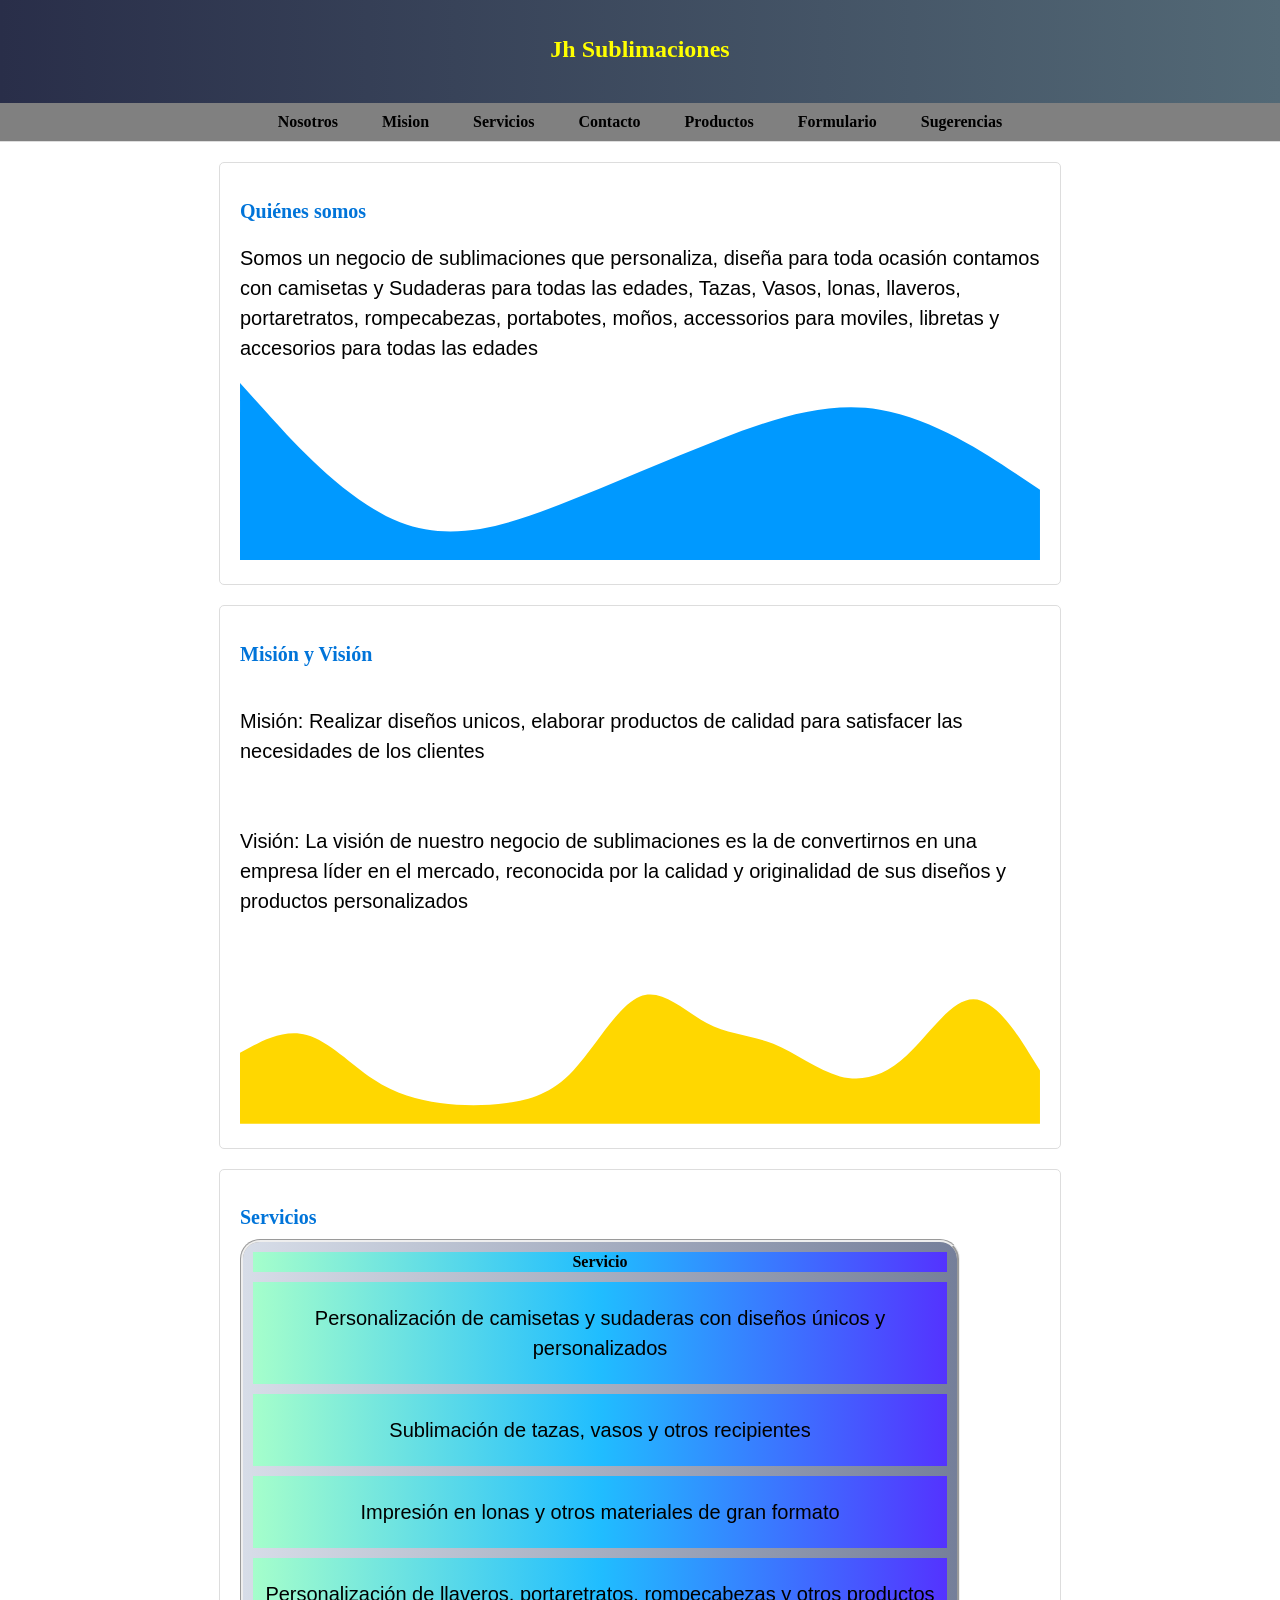
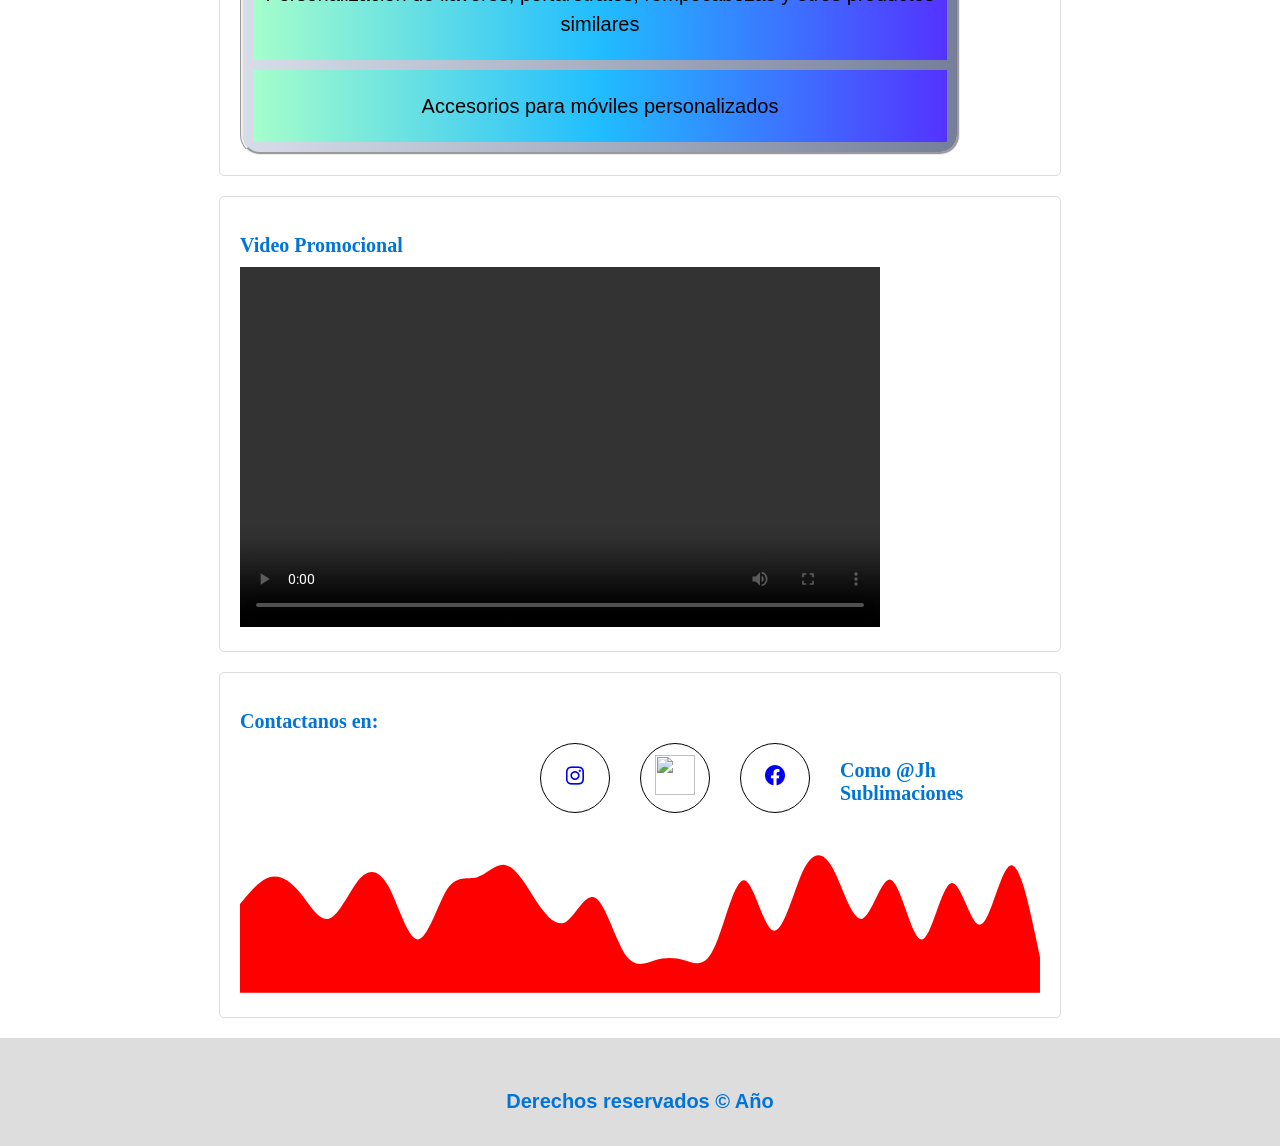
==== Pagina informativa.html @ 8717a776 "Add files via upload" ====
<!DOCTYPE html>
<html>
<head>
    <link rel="preconnect" href="https://fonts.googleapis.com">
    <link rel="preconnect" href="https://fonts.gstatic.com" crossorigin>
    <link href="https://fonts.googleapis.com/css2?family=Roboto:wght@400;700&display=swap" rel="stylesheet">
    <link href='https://unpkg.com/boxicons@2.1.1/css/boxicons.min.css' rel='stylesheet'>
    <link href="indexestilo.css" rel="stylesheet" type="text/css">
    <title>Página de Sublimaciones</title>
</head>
<body>
	<header>
		<div>
			<img src="https://i.ibb.co/zRrYt84/negocio.jpg" alt="Imagen de ejemplo" width="190px" height="200px">
			</div>
		<h1 style="color: yellow;">Jh Sublimaciones</h1>
	</header>
	<nav>
        <a href="#grado1">Nosotros</a>
        <a href="#Mision">Mision</a>
		<a href="#Servicios">Servicios</a>
		<a href="#contacto">Contacto</a>
		<a href="http://localhost/prueba 3.html">Productos</a>
        <a href="http://localhost/formulario.html">Formulario</a>
        <a href="http://localhost/Pagina de comentarios.html">Sugerencias</a>
	</nav>
	<section id="grado1">
		<h2>Quiénes somos</h2>
		<p>Somos un negocio de sublimaciones que personaliza, diseña para toda ocasión contamos con camisetas y Sudaderas para todas las edades, Tazas, Vasos, lonas, llaveros, portaretratos, rompecabezas, portabotes, moños, accessorios para moviles, libretas y accesorios para todas las edades</p>
		<svg xmlns="http://www.w3.org/2000/svg" viewBox="0 0 1440 320">
        <path fill="#0099ff" fill-opacity="1" d="M0,0L48,53.3C96,107,192,213,288,250.7C384,288,480,256,576,218.7C672,181,768,139,864,101.3C960,64,1056,32,1152,48C1248,64,1344,128,1392,160L1440,192L1440,320L1392,320C1344,320,1248,320,1152,320C1056,320,960,320,864,320C768,320,672,320,576,320C480,320,384,320,288,320C192,320,96,320,48,320L0,320Z"></path>
        </svg>
	</section>
	<section id="Mision">
		<h2>Misión y Visión</h2>
		<ul>
			<li><p>Misión: Realizar diseños unicos, elaborar productos de calidad para satisfacer las necesidades de los clientes</p></li>
			<li><p>Visión: La visión de nuestro negocio de sublimaciones es la de convertirnos en una empresa líder en el mercado, reconocida por la calidad y originalidad de sus diseños y productos personalizados</p></li>
			<svg xmlns="http://www.w3.org/2000/svg" viewBox="0 0 1440 320"><path fill="#ffd700" fill-opacity="1" d="M0,192L20,181.3C40,171,80,149,120,160C160,171,200,213,240,240C280,267,320,277,360,282.7C400,288,440,288,480,282.7C520,277,560,267,600,224C640,181,680,107,720,90.7C760,75,800,117,840,138.7C880,160,920,160,960,176C1000,192,1040,224,1080,234.7C1120,245,1160,235,1200,197.3C1240,160,1280,96,1320,96C1360,96,1400,160,1420,192L1440,224L1440,320L1420,320C1400,320,1360,320,1320,320C1280,320,1240,320,1200,320C1160,320,1120,320,1080,320C1040,320,1000,320,960,320C920,320,880,320,840,320C800,320,760,320,720,320C680,320,640,320,600,320C560,320,520,320,480,320C440,320,400,320,360,320C320,320,280,320,240,320C200,320,160,320,120,320C80,320,40,320,20,320L0,320Z"></path></svg>
		</ul>
	</section>
	<section id="Servicios">
		<h2>Servicios</h2>
		<table border="1">
				<thead>
					<tr>
						<th>Servicio</th>
				</thead>
				<tbody>
					<tr>
						<td><p>Personalización de camisetas y sudaderas con diseños únicos y personalizados</p></td>
					</tr>
					<tr>
						<td><p>Sublimación de tazas, vasos y otros recipientes</p></td>
					</tr>
					<tr>
						<td><p>Impresión en lonas y otros materiales de gran formato</p></td>
					</tr>
					<tr>
						<td><p>Personalización de llaveros, portaretratos, rompecabezas y otros productos similares</p></td>
					</tr>
					<tr>
						<td><p>Accesorios para móviles personalizados</p></td>
					</tr>
				</tbody>
			</table>
	</section>
	<section>
		<h2>Video Promocional</h2>
        <video src="sublimaciones.mp4" width="640" height="360" controls>
          </video>
	</section>
    <section>
        <h2 id="contacto">Contactanos en:</h2>
            <div class="iconos">
        <div class="border-icon" style="margin-right: 30px;">
			<a href="https://instagram.com/jh_sublimaciones_cd.obregon?igshid=MzRlODBiNWFlZA==" target="_blank">
                <i class='bx bxl-instagram' ></i>
		    </a>
        </div>
        <div class="border-icon" style="margin-right: 30px;">
			<a href="https://www.tiktok.com/@jhsublimaciones?_t=8gpHuCptnz4&_r=1" target="_blank">
                <img src="https://fatimamartinez.es/wp-content/uploads/2022/03/LOGO-TIKTOK-png.png" width="40px" height="40">
			</a>
        </div>
        <div class="border-icon" style="margin-right: 30px;">
			<a href="https://www.facebook.com/jh.sublimaciones?mibextid=9R9pXO" target="_blank">
                <i class='bx bxl-facebook-circle' ></i>
			</a>
        </div>
        <h2>Como @Jh Sublimaciones</h2>
        </div>
   <svg xmlns="http://www.w3.org/2000/svg" viewBox="0 0 1440 320"><path fill="#FF0000" fill-opacity="1" d="M0,160L8.9,149.3C17.8,139,36,117,53,112C71.1,107,89,117,107,138.7C124.4,160,142,192,160,186.7C177.8,181,196,139,213,117.3C231.1,96,249,96,267,128C284.4,160,302,224,320,224C337.8,224,356,160,373,133.3C391.1,107,409,117,427,112C444.4,107,462,85,480,90.7C497.8,96,516,128,533,154.7C551.1,181,569,203,587,192C604.4,181,622,139,640,149.3C657.8,160,676,224,693,250.7C711.1,277,729,267,747,261.3C764.4,256,782,256,800,261.3C817.8,267,836,277,853,240C871.1,203,889,117,907,117.3C924.4,117,942,203,960,208C977.8,213,996,139,1013,101.3C1031.1,64,1049,64,1067,96C1084.4,128,1102,192,1120,186.7C1137.8,181,1156,107,1173,117.3C1191.1,128,1209,224,1227,224C1244.4,224,1262,128,1280,122.7C1297.8,117,1316,203,1333,197.3C1351.1,192,1369,96,1387,90.7C1404.4,85,1422,171,1431,213.3L1440,256L1440,320L1431.1,320C1422.2,320,1404,320,1387,320C1368.9,320,1351,320,1333,320C1315.6,320,1298,320,1280,320C1262.2,320,1244,320,1227,320C1208.9,320,1191,320,1173,320C1155.6,320,1138,320,1120,320C1102.2,320,1084,320,1067,320C1048.9,320,1031,320,1013,320C995.6,320,978,320,960,320C942.2,320,924,320,907,320C888.9,320,871,320,853,320C835.6,320,818,320,800,320C782.2,320,764,320,747,320C728.9,320,711,320,693,320C675.6,320,658,320,640,320C622.2,320,604,320,587,320C568.9,320,551,320,533,320C515.6,320,498,320,480,320C462.2,320,444,320,427,320C408.9,320,391,320,373,320C355.6,320,338,320,320,320C302.2,320,284,320,267,320C248.9,320,231,320,213,320C195.6,320,178,320,160,320C142.2,320,124,320,107,320C88.9,320,71,320,53,320C35.6,320,18,320,9,320L0,320Z"></path></svg>
    </section>
    <footer>
		<br><h2><p>Derechos reservados &copy; Año</p></h2>
		<center>
            <div style ="color: #0074D9;"id="Fecha" align="center"></div>
		</center>
	</footer>
</body>
</html>
---- indexestilo.css ----
body {
    font-family: cursive;
    margin: 0;
    padding: 0;
}
header {
    background: #536976;
    background: -webkit-linear-gradient(to right, #292E49, #536976);
    background: linear-gradient(to right, #292E49, #536976);
    color: #FFF;
    padding: 20px;
    text-align: center;
    position: relative;
}
header div {
    position: absolute;
    top: 50%;
    left: 0;
    transform: translateY(-50%);
    display: flex;
    align-items: center;
    padding-right: 20px;
}
header div img {
    max-width: 100%;
    height: auto;
    margin-right: 10px;
    padding-bottom: 1cmm;
}
nav {
    background-color: grey;
    border-bottom: 1px solid #DDD;
    padding: 10px;
    text-align: center;
}
nav a {
    display: inline-block;
    margin: 0 20px;
    color: black;
    text-decoration: none;
    font-weight: bold;
}
nav a:hover {
    color: #FFF;
    background-color: #0074D9;
    padding: 11px;
    border-radius: 5px;
}
section {
    margin: 20px auto;
    max-width: 800px;
    padding: 20px;
    border: 1px solid #DDD;
    border-radius: 5px;
}
h1 {
    color: #0074D9;
    font-size: 24px;
    margin-bottom: 20px;
}
h2 {
    color: #0074D9;
    font-size: 20px;
    margin-bottom: 10px;
}
ul {
    list-style: none;
    padding: 0;
    margin: 0;
}
li {
    padding: 10px 0;
}
button {
    background-color: #0074D9;
    color: #FFF;
    padding: 10px 20px;
    border: none;
    border-radius: 5px;
    cursor: pointer;
    font-weight: bold;
    margin-top: 20px;
}
button:hover {
    background-color: #005CA9;
}
footer {
    background-color: #DDD;
    padding: 10px;
    text-align: center;
}
aside {
    font-family: arial;
    font-size: 18px;
    margin: 15px 0px 0px 15px;
    background: black;
    background: rgba(0, 0, 0, 0.7);
    width: 15%;
}
aside section {
    background: #cccccc;
    display: flex;
    flex-direction: column;
    margin: 15px;
    padding: 15px;
    text-align: justify;
    border-radius: 15px;
}
aside h1 {
    color: #cccccc;
    text-align: center;
    margin: 20px;
}
.container {
    display: flex;
}
.boton {
    display: inline-block;
    padding: 10px 20px;
    background: #77A1D3;
    background: -webkit-linear-gradient(to right, #E684AE, #79CBCA, #77A1D3);
    background: linear-gradient(to right, #E684AE, #79CBCA, #77A1D3);
    color: #fff;
    text-align: center;
    text-decoration: none;
    font-size: 16px;
    border-radius: 5px;
    border: none;
    cursor: pointer;
}
.boton:hover {
    background: #D31027;
    background: -webkit-linear-gradient(to right, #EA384D, #D31027);
    background: linear-gradient(to right, #EA384D, #D31027);
}
p {
    font-size: 20px;
    font-family: sans-serif;
    line-height: 1.5;
}
table{
    height: 400px;
    width: 90%;
    border: 2px;
    border: groove;
    border-radius: 20px;
    border-spacing: 10px;
    background: #757F9A; 
    background: -webkit-linear-gradient(to right, #D7DDE8, #757F9A);  
    background: linear-gradient(to right, #D7DDE8, #757F9A);
}
th,td{
    background: #5433FF; 
    background: -webkit-linear-gradient(to right, #A5FECB, #20BDFF, #5433FF);  
    background: linear-gradient(to right, #A5FECB, #20BDFF, #5433FF); 
    text-align: center;
    border: 2px;
}
.iconos {
    width: 200px;
    display: flex;
    justify-content: space-around;
    margin: auto;
}
.border-icon {
    height: 20px;
    width: 20px;
    display: flex;
    align-items: center;
    justify-content: center;
    padding: 1.5rem;
    border: solid thin #000000;
    border-radius: 50%;
    font-size: 1.5rem;
    transition: all .3s ease-in;
}
.border-icon:hover {
    background-color: #4a4aee;
    cursor: pointer;
}
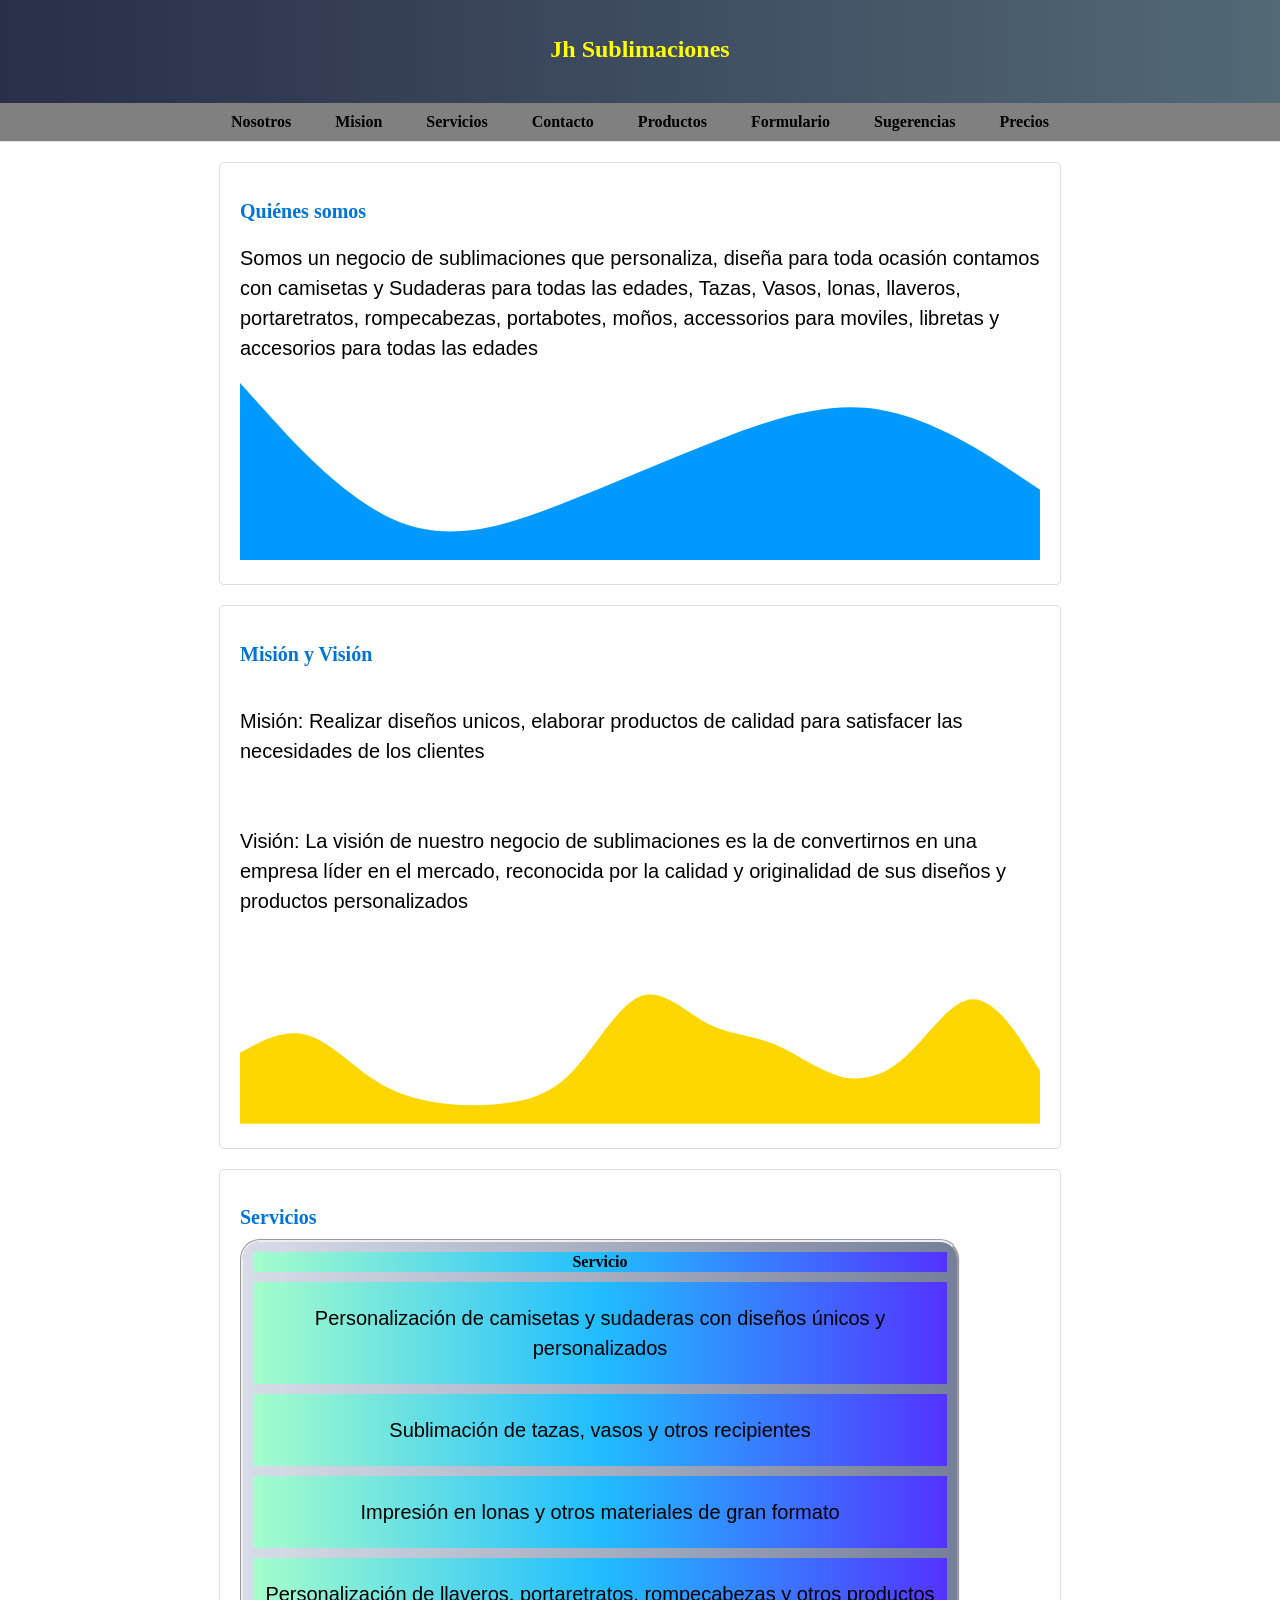
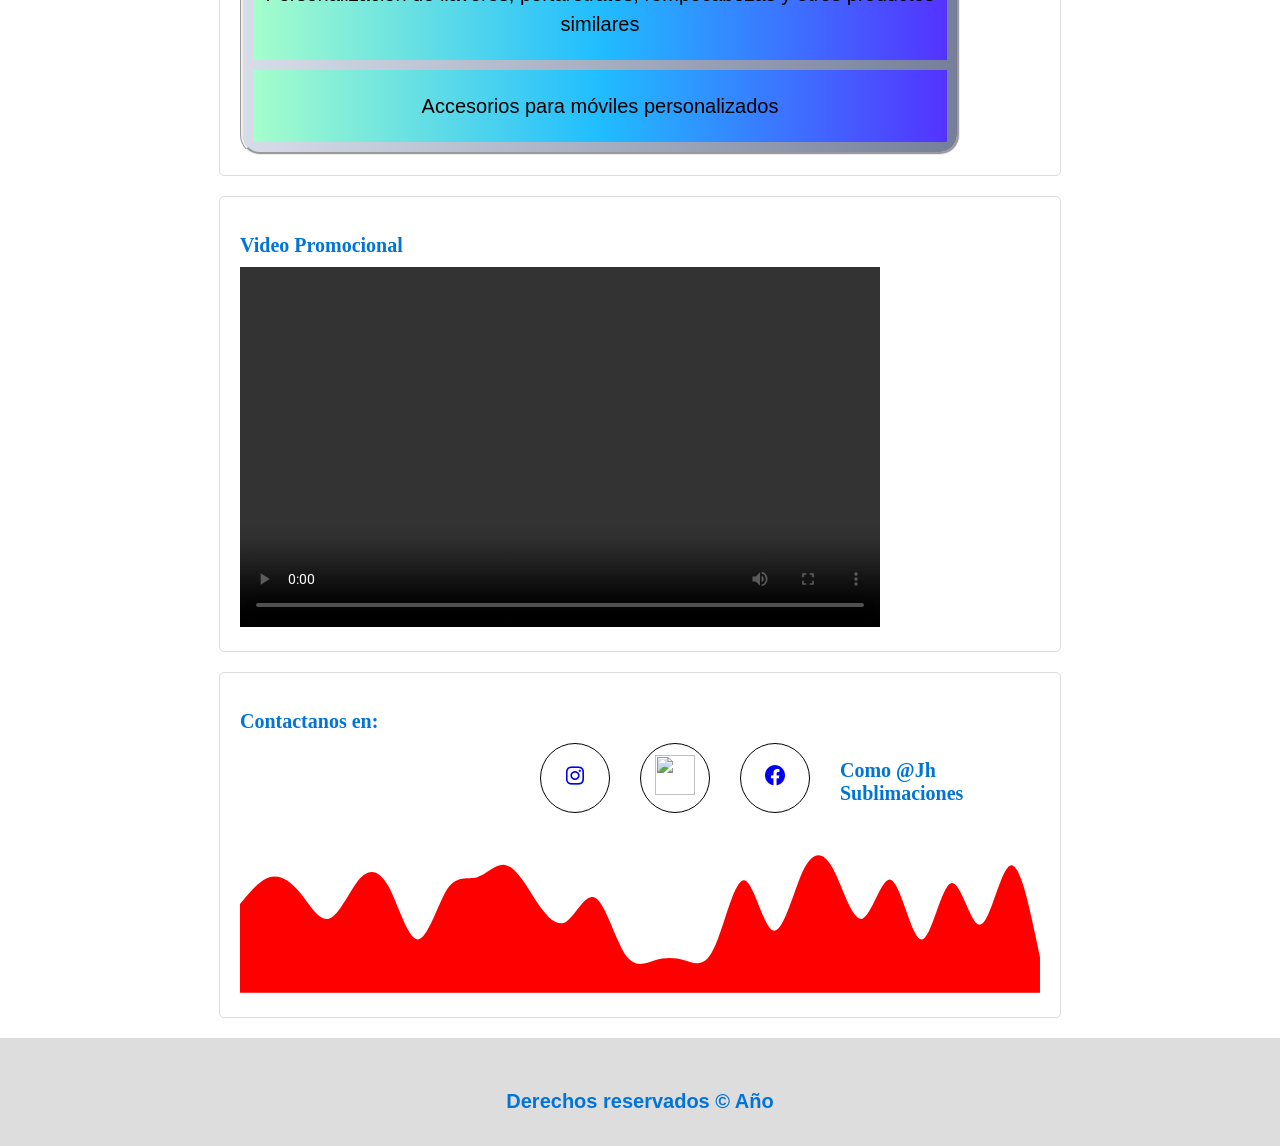
==== commit e82f1339: "Update Pagina informativa.html" ====
--- a/Pagina informativa.html
+++ b/Pagina informativa.html
@@ -20,9 +20,10 @@
         <a href="#Mision">Mision</a>
 		<a href="#Servicios">Servicios</a>
 		<a href="#contacto">Contacto</a>
-		<a href="http://localhost/prueba 3.html">Productos</a>
-        <a href="http://localhost/formulario.html">Formulario</a>
-        <a href="http://localhost/Pagina de comentarios.html">Sugerencias</a>
+		<a href="prueba 3.html">Productos</a>
+        <a href="formulario.html">Formulario</a>
+        <a href="Pagina de comentarios.html">Sugerencias</a>
+		<a href="Producto3.html">Precios</a>
 	</nav>
 	<section id="grado1">
 		<h2>Quiénes somos</h2>
@@ -99,4 +100,4 @@
 		</center>
 	</footer>
 </body>
-</html>+</html>
